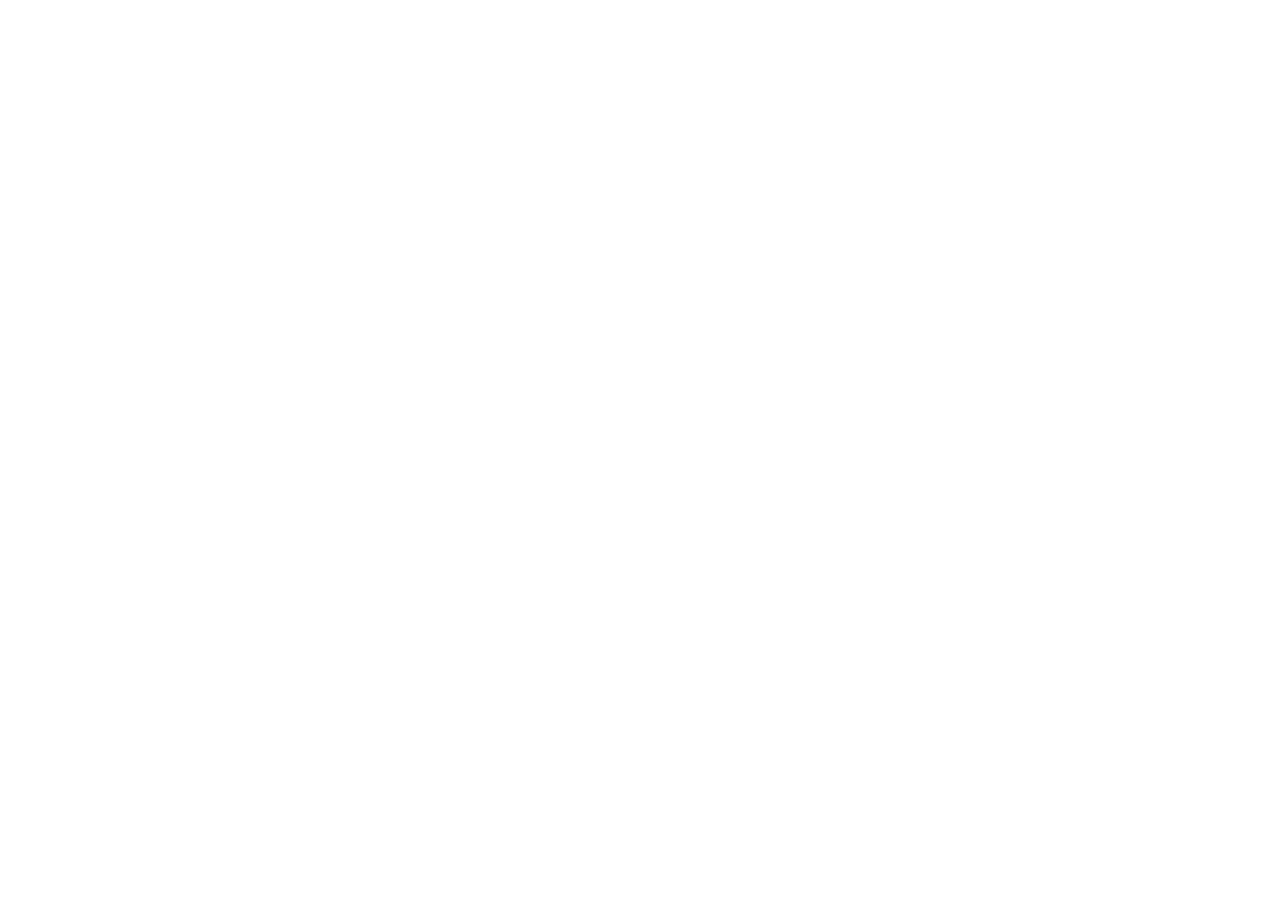
==== aboutme.html @ feb7b119 "creating pages" ====
<!DOCTYPE html>
<html>
<head>
    <meta charset='utf-8'>
    <title>About me</title>
    <meta name='viewport' content='width=device-width, initial-scale=1'>
    <link rel='stylesheet' type='text/css' media='screen' href='main.css'>
</head>
<body>
    
</body>
</html>
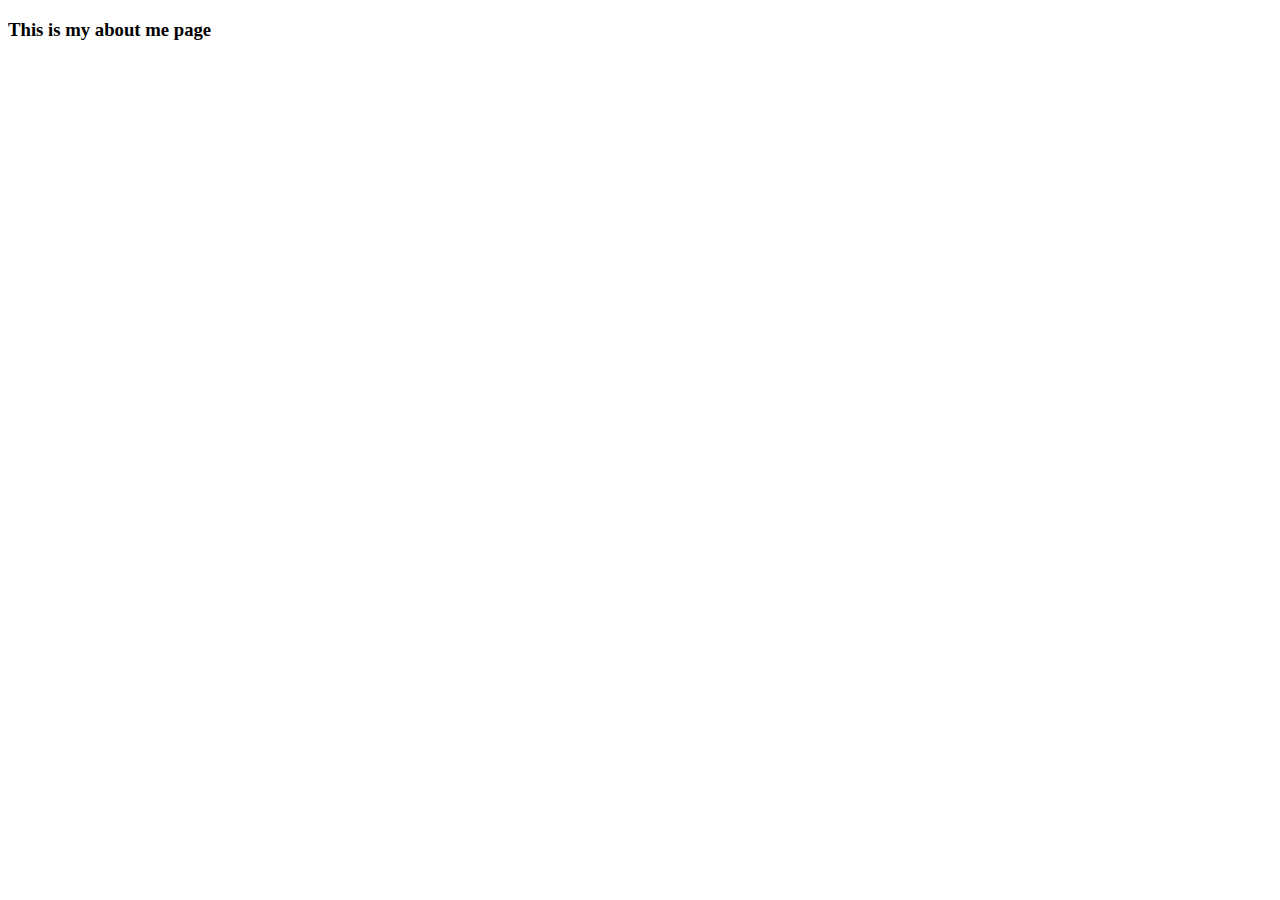
==== commit 29e0a87a: "creating css pages and adding to html pages" ====
--- a/aboutme.html
+++ b/aboutme.html
@@ -2,11 +2,11 @@
 <html>
 <head>
     <meta charset='utf-8'>
-    <title>About me</title>
+    <title>About</title>
     <meta name='viewport' content='width=device-width, initial-scale=1'>
     <link rel='stylesheet' type='text/css' media='screen' href='main.css'>
 </head>
 <body>
-    
+    <h3>This is my about me page</h3>
 </body>
 </html>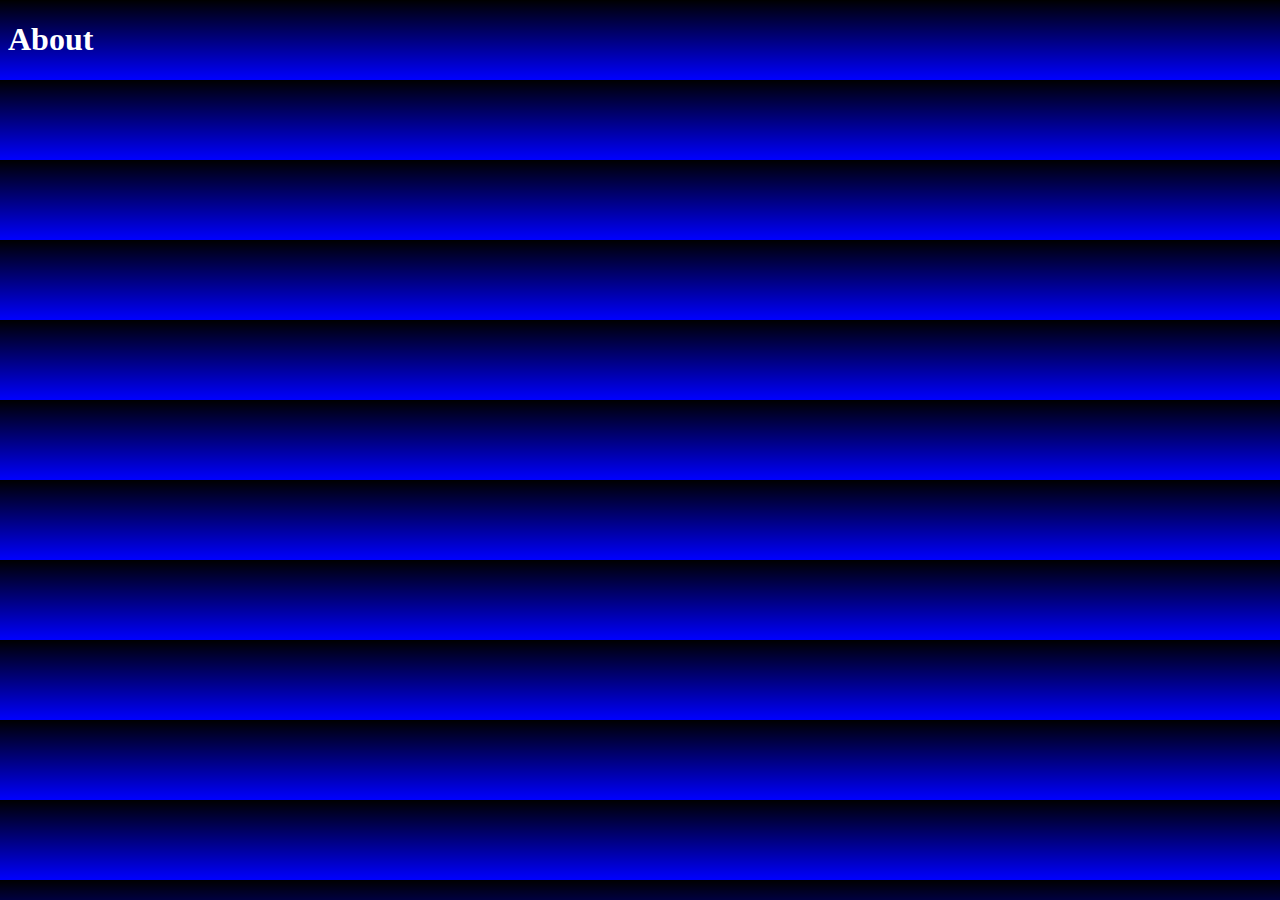
==== commit 94e415d8: "added colour to home and boxes for other pages" ====
--- a/aboutme.html
+++ b/aboutme.html
@@ -1,12 +1,23 @@
 <!DOCTYPE html>
-<html>
+<html lang="en">
 <head>
     <meta charset='utf-8'>
     <title>About</title>
     <meta name='viewport' content='width=device-width, initial-scale=1'>
-    <link rel='stylesheet' type='text/css' media='screen' href='main.css'>
+    <link rel='stylesheet' type='text/css' media='screen' href='./css/laptop.css'>
+    <link href="./css/phone.css" rel="stylesheet" type="text/css" media="only screen and (max-width:480px)">
+    <link href="./css/tablet.css" rel="stylesheet" type="text/css" media="only screen and (min-width: 768px)">
+    <style>
+        body{
+           
+            color: white;
+        }
+
+</style>        
 </head>
 <body>
-    <h3>This is my about me page</h3>
+    <div></div>
+    <h1>About</h1>
+
 </body>
 </html>--- a/css/laptop.css
+++ b/css/laptop.css
@@ -0,0 +1,106 @@
+body{
+    background-color: black;
+    color: white;
+    background: -moz-linear-gradient(top, black 0%, blue 100%);
+    background: -webkit-linear-gradient(top,black 0%, blue 100% );
+    background: -o-linear-gradient(top, black 0%, blue 100%);
+    font-family: Georgia, 'Times New Roman', Times, serif;
+
+}
+#wrapper{
+    height: 1024px;
+    
+}
+
+.headerContainer{
+    display: flex;
+    justify-content: space-between;
+    align-items: center;
+    padding: 0px 10px;
+    background-color: red;
+    
+}
+ .navBar{
+    height: 90px;
+    display: flex;
+    justify-content: space-between;
+    align-items: center;
+    display: inline-block;
+    width: 100%;
+   background-color: red;
+   padding: 0px 10px;
+
+}
+.navBar h1{
+    margin-left: 10px;
+    justify-content:space-between;
+}
+
+.navBar ul{
+    display: flex;
+    float: right;
+    list-style: none;
+    margin-left: auto;
+    padding: 0;
+    top: 50%
+
+}
+.navBar li{
+    float: right;
+    top: 50%
+}
+.navButton{
+    background-color: black;
+    color: white;
+    cursor: pointer;
+    padding: 5px 15px;
+    border: none;
+    font-size: xx-large;
+
+    
+}
+
+.navButton:hover{
+    background-color: silver;
+}
+
+.homepageContainer{
+    align-items: center;
+    position: relative;
+    z-index: 1;
+    text-align: center;
+
+}
+
+#box {
+    display: flex;
+    justify-content: space-around; 
+    align-items: center; 
+    padding: 20px;
+}
+
+.aboutContainer, .projectsContainer, .contactContainer {
+    background-color: white; 
+    padding: 20px;
+    border: 1px;
+    width: 200px; 
+    text-align: center;
+}
+
+.aboutContainer a, .projectsContainer a, .contactContainer a {
+    text-decoration: none;
+    color: black;
+}
+.aboutContainer:hover, .projectsContainer:hover, .contactContainer:hover{
+    background-color: silver;
+    opacity: 3;
+}
+.footerContainer{
+    margin-bottom: auto;
+}
+#footer{
+    background-color: sandybrown;
+    color:white;
+    padding-top: 5px;
+    padding-bottom: 5px;
+}--- a/css/phone.css
+++ b/css/phone.css
@@ -0,0 +1,5 @@
+#wrapper{
+    height: 1334px;
+    width: 767px;
+
+}--- a/css/tablet.css
+++ b/css/tablet.css
@@ -0,0 +1,5 @@
+#wrapper{
+    height: 1366px;
+    width: 768;
+
+}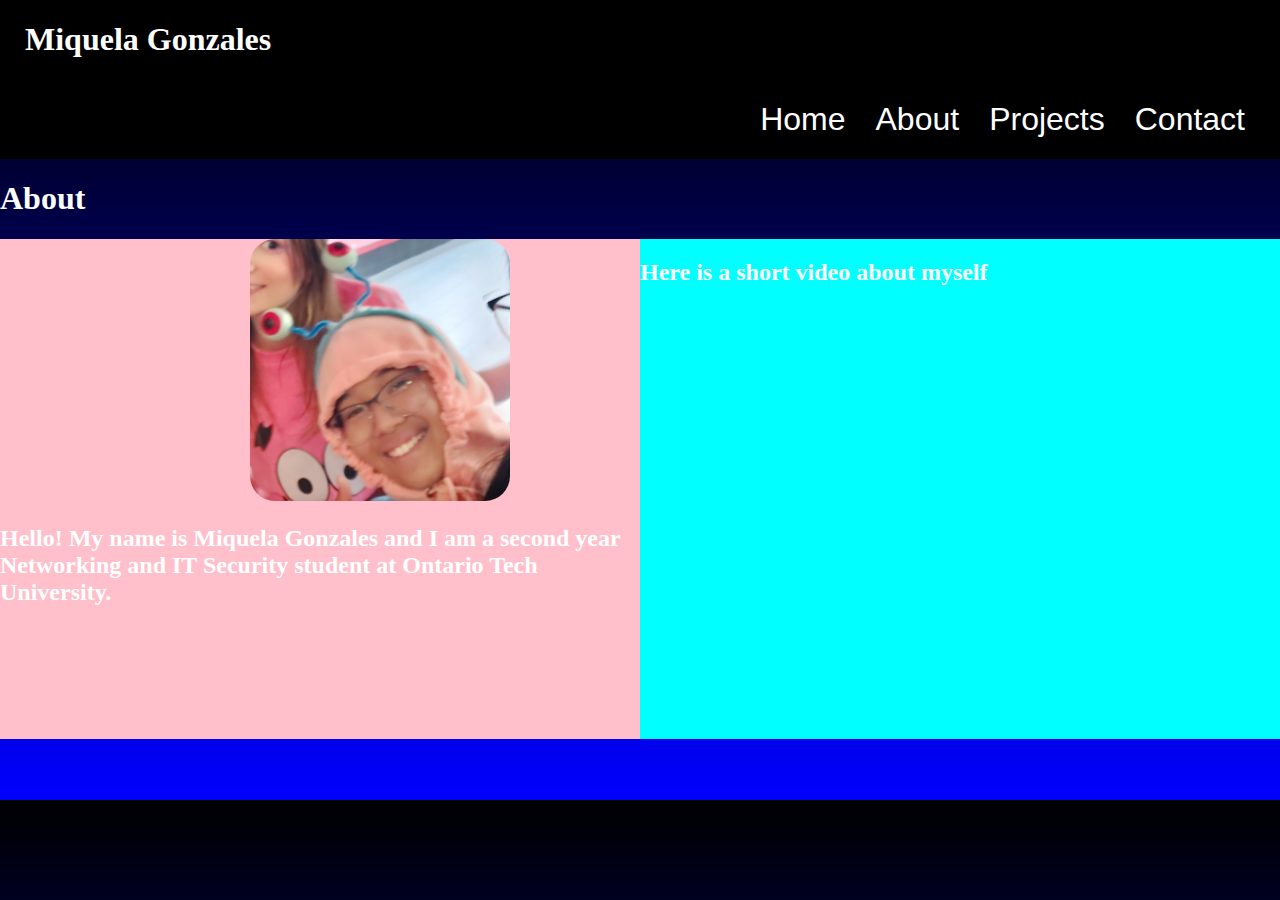
==== commit 3817482b: "adding to pages and css designs" ====
--- a/aboutme.html
+++ b/aboutme.html
@@ -1,5 +1,6 @@
 <!DOCTYPE html>
 <html lang="en">
+
 <head>
     <meta charset='utf-8'>
     <title>About</title>
@@ -8,16 +9,67 @@
     <link href="./css/phone.css" rel="stylesheet" type="text/css" media="only screen and (max-width:480px)">
     <link href="./css/tablet.css" rel="stylesheet" type="text/css" media="only screen and (min-width: 768px)">
     <style>
-        body{
-           
+        body {
             color: white;
+            background: linear-gradient(top, black 0%, blue 100%)
         }
 
-</style>        
+        .leftCol {
+            float: left;
+            width: 50%;
+            height: 500px;
+            background-color: pink;
+
+        }
+        .leftCol img{
+            border-radius: 25px;
+            margin-left: 250px;
+        }
+
+        .rightCol {
+            float: right;
+            width: 50%;
+            height: 500px;
+            background-color: aqua;
+        }
+        .aboutImage img{
+            justify-content: center;
+        }
+        
+    </style>
 </head>
+
 <body>
-    <div></div>
-    <h1>About</h1>
+    <div id="wrapper">
+        <header id="header">
+            <div class="headerContainer">
+                <div class="navBar">
+                    <nav>
+                       <h1><span>Miquela Gonzales</span></h1>
+                            <ul>
+                                <li><a href="index.html"><button class="navButton">Home</button></a></li>
+                                <li> <a href="aboutme.html"><button class="navButton">About</button></a></li>
+                                <li><a href="projects.html"><button class="navButton">Projects</button></a></li>
+                                <li><a href="contact.html"><button class="navButton">Contact</button></a></li>
+                            </ul>
+                    </nav>
+                </div>
+            </div>
+        </header>
+        
+        <section>
+            <h1><span>About</span></h1>
+            <div class="leftCol">
+                <div class="aboutImage">
+                    <img src="./image/aboutme.jpg" alt="Image of Miquela Gonzales" img width="260px">
+                    <h2>Hello! My name is Miquela Gonzales and I am a second year Networking and IT Security student at Ontario Tech University.</h2>
+                </div>
+            </div>
+            <div class="rightCol">
+                <h2>Here is a short video about myself</h2>
+            </div>
+    </div>
+    </section>
+</body>
 
-</body>
 </html>--- a/css/laptop.css
+++ b/css/laptop.css
@@ -1,55 +1,63 @@
-body{
+body {
     background-color: black;
     color: white;
     background: -moz-linear-gradient(top, black 0%, blue 100%);
-    background: -webkit-linear-gradient(top,black 0%, blue 100% );
+    background: -webkit-linear-gradient(top, black 0%, blue 100%);
     background: -o-linear-gradient(top, black 0%, blue 100%);
     font-family: Georgia, 'Times New Roman', Times, serif;
-
-}
-#wrapper{
-    height: 1024px;
-    
+    padding: 0px;
+    margin: 0px;
 }
 
-.headerContainer{
+#wrapper {
+    width: 960px;
+    height: 800px;
+    margin-left: auto;
+    margin-right: auto;
+}
+
+.headerContainer {
     display: flex;
     justify-content: space-between;
     align-items: center;
     padding: 0px 10px;
-    background-color: red;
-    
+    background-color: black;
+
 }
- .navBar{
-    height: 90px;
+
+.navBar {
+    height: 70%;
+    width: 100%;
     display: flex;
     justify-content: space-between;
     align-items: center;
     display: inline-block;
-    width: 100%;
-   background-color: red;
-   padding: 0px 10px;
+    background-color: black;
+    padding: 0px 10px;
+    opacity: 3;
 
 }
-.navBar h1{
-    margin-left: 10px;
-    justify-content:space-between;
+
+.navBar h1 {
+    margin-left: 5px;
+    justify-content: space-between;
+    font-size: xx-large;
 }
 
-.navBar ul{
+.navBar ul {
     display: flex;
     float: right;
     list-style: none;
-    margin-left: auto;
     padding: 0;
     top: 50%
+}
 
-}
-.navBar li{
+.navBar li {
     float: right;
     top: 50%
 }
-.navButton{
+
+.navButton {
     background-color: black;
     color: white;
     cursor: pointer;
@@ -57,50 +65,85 @@
     border: none;
     font-size: xx-large;
 
-    
+
 }
 
-.navButton:hover{
+.navButton:hover {
     background-color: silver;
 }
 
-.homepageContainer{
+.homepageContainer {
     align-items: center;
     position: relative;
     z-index: 1;
     text-align: center;
+}
+.welcome{
+    position: absolute;
+    font-size: xx-large;
+    top: 50%;
+    left: 50%;
+    transform: translate(-50%,-50%);
+}
+
+#body img{
+    width: 100%;
+    object-fit: cover;
+    height: 100%;
+    opacity: 0;
+}
+
+#box {
+   
+    display: flex;
+    justify-content: space-around;
+    align-items: center;
+    padding: 20px;
 
 }
 
-#box {
-    display: flex;
-    justify-content: space-around; 
-    align-items: center; 
+.aboutContainer,
+.projectsContainer,
+.contactContainer {
+    background-color: white;
     padding: 20px;
+    border: 1px;
+    width: 200px;
+    height: 150px;
+    text-align: center;
+    border-radius:50px;
+    
 }
 
-.aboutContainer, .projectsContainer, .contactContainer {
-    background-color: white; 
-    padding: 20px;
-    border: 1px;
-    width: 200px; 
-    text-align: center;
-}
-
-.aboutContainer a, .projectsContainer a, .contactContainer a {
+.aboutContainer a,
+.projectsContainer a,
+.contactContainer a {
     text-decoration: none;
     color: black;
 }
-.aboutContainer:hover, .projectsContainer:hover, .contactContainer:hover{
+
+.aboutContainer:hover,
+.projectsContainer:hover,
+.contactContainer:hover {
     background-color: silver;
+    box-shadow: 10px 10px 5px silver;
     opacity: 3;
 }
-.footerContainer{
+
+.footerContainer {
     margin-bottom: auto;
+    align-items: center;
+    text-align: center;
+    background-color: grey;
 }
-#footer{
-    background-color: sandybrown;
-    color:white;
-    padding-top: 5px;
-    padding-bottom: 5px;
+
+#footer {
+    background-color: grey;
+    color: white;
+    height: 80px;
+    align-items: center;
+}
+
+.clear {
+    clear: both;
 }--- a/css/phone.css
+++ b/css/phone.css
@@ -1,5 +1,28 @@
-#wrapper{
-    height: 1334px;
-    width: 767px;
+@media only screen and (max-width : 480px) {
 
+    body {
+        color: white;
+        background: linear-gradient(45deg, black 0%, aqua 100%);
+        font-family: Georgia, 'Times New Roman', Times, serif
+    }
+
+    #wrapper {
+        height: 1334px;
+        width: 100%;
+
+    }
+
+    h1, h2, h3,h4, h5,  h6,p, li {
+        margin-left: 15px;
+        margin-top: 0px;
+    }
+    #footer {
+        background-color: grey;
+        color: white;
+        height: 80px;
+        align-items: center;
+    }
+    
+    
+   
 }--- a/css/tablet.css
+++ b/css/tablet.css
@@ -1,5 +1,5 @@
 #wrapper{
-    height: 1366px;
-    width: 768;
+    height: 800px;
+    width: 100%;
 
 }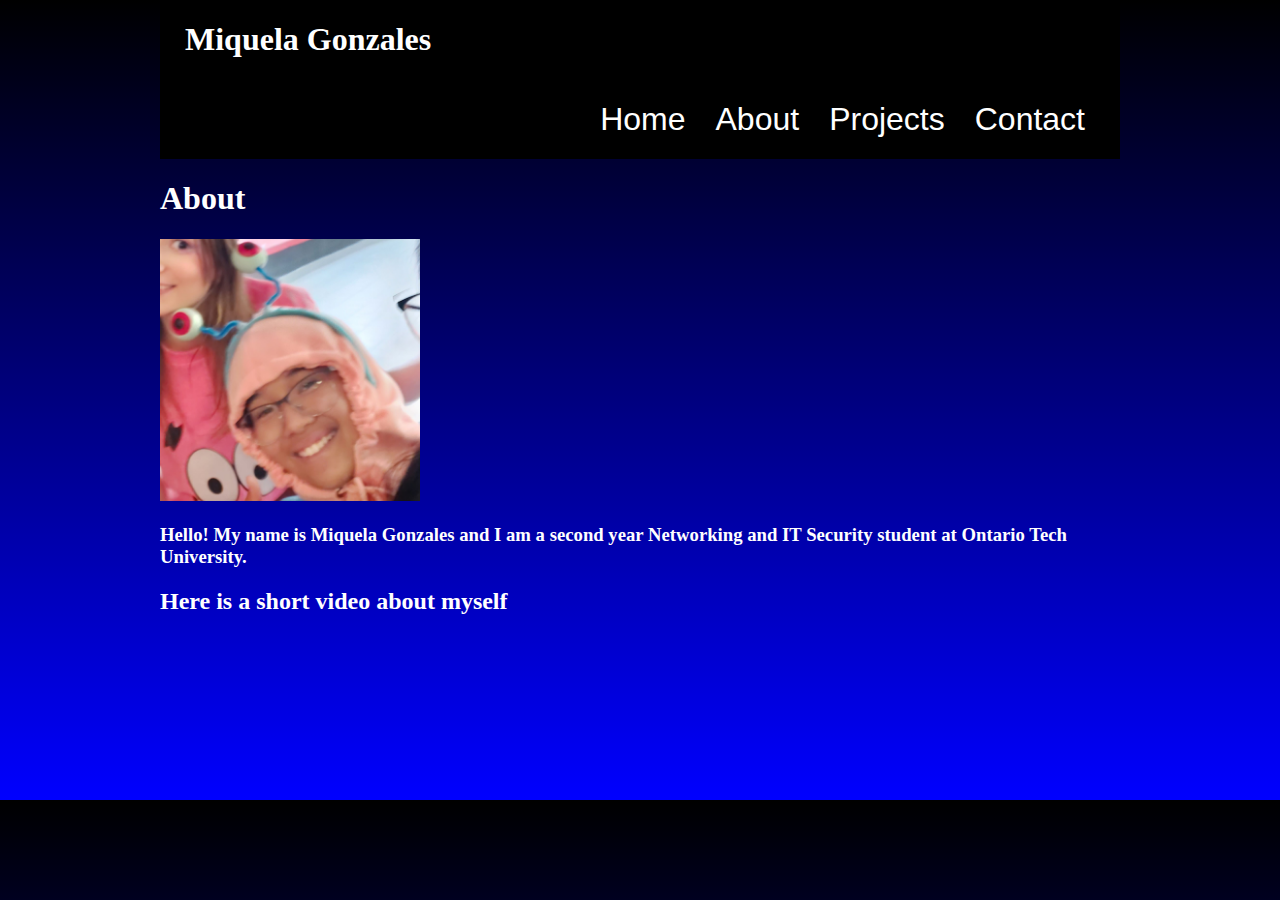
==== commit 678a9a9b: "fixing viewports and adding to css files" ====
--- a/aboutme.html
+++ b/aboutme.html
@@ -5,41 +5,13 @@
     <meta charset='utf-8'>
     <title>About</title>
     <meta name='viewport' content='width=device-width, initial-scale=1'>
-    <link rel='stylesheet' type='text/css' media='screen' href='./css/laptop.css'>
+    <link rel='stylesheet' type='text/css' media='only screen and (min-width:960px)' href='./css/laptop.css'>
     <link href="./css/phone.css" rel="stylesheet" type="text/css" media="only screen and (max-width:480px)">
-    <link href="./css/tablet.css" rel="stylesheet" type="text/css" media="only screen and (min-width: 768px)">
-    <style>
-        body {
-            color: white;
-            background: linear-gradient(top, black 0%, blue 100%)
-        }
+    <link href="./css/tablet.css" rel="stylesheet" type="text/css" media="only screen and (min-width: 481px) and (max-width: 960px)">
 
-        .leftCol {
-            float: left;
-            width: 50%;
-            height: 500px;
-            background-color: pink;
-
-        }
-        .leftCol img{
-            border-radius: 25px;
-            margin-left: 250px;
-        }
-
-        .rightCol {
-            float: right;
-            width: 50%;
-            height: 500px;
-            background-color: aqua;
-        }
-        .aboutImage img{
-            justify-content: center;
-        }
-        
-    </style>
 </head>
 
-<body>
+<body id="">
     <div id="wrapper">
         <header id="header">
             <div class="headerContainer">
@@ -62,7 +34,7 @@
             <div class="leftCol">
                 <div class="aboutImage">
                     <img src="./image/aboutme.jpg" alt="Image of Miquela Gonzales" img width="260px">
-                    <h2>Hello! My name is Miquela Gonzales and I am a second year Networking and IT Security student at Ontario Tech University.</h2>
+                    <h3>Hello! My name is Miquela Gonzales and I am a second year Networking and IT Security student at Ontario Tech University.</h3>
                 </div>
             </div>
             <div class="rightCol">
--- a/css/laptop.css
+++ b/css/laptop.css
@@ -1,5 +1,5 @@
 body {
-    background-color: black;
+    
     color: white;
     background: -moz-linear-gradient(top, black 0%, blue 100%);
     background: -webkit-linear-gradient(top, black 0%, blue 100%);
@@ -9,13 +9,14 @@
     margin: 0px;
 }
 
+
 #wrapper {
     width: 960px;
     height: 800px;
     margin-left: auto;
     margin-right: auto;
 }
-
+/*Header Container*/
 .headerContainer {
     display: flex;
     justify-content: space-between;
@@ -64,14 +65,13 @@
     padding: 5px 15px;
     border: none;
     font-size: xx-large;
-
-
 }
 
 .navButton:hover {
     background-color: silver;
 }
-
+/*End of Header*/
+/*Homepage section*/
 .homepageContainer {
     align-items: center;
     position: relative;
@@ -92,14 +92,13 @@
     height: 100%;
     opacity: 0;
 }
-
+/*Homepage Boxes*/
 #box {
-   
+   background-color: black;
     display: flex;
     justify-content: space-around;
     align-items: center;
     padding: 20px;
-
 }
 
 .aboutContainer,
@@ -113,6 +112,11 @@
     text-align: center;
     border-radius:50px;
     
+}
+.aboutContainer h3
+.projectsContainer h3 ,
+.contactContainer h3  {
+   text-align: center;
 }
 
 .aboutContainer a,
@@ -130,19 +134,21 @@
     opacity: 3;
 }
 
+/*Footer*/
 .footerContainer {
     margin-bottom: auto;
     align-items: center;
     text-align: center;
-    background-color: grey;
+    background-color: silver;
 }
 
 #footer {
-    background-color: grey;
+    background-color: silver;
     color: white;
     height: 80px;
     align-items: center;
 }
+/*End of Footer*/
 
 .clear {
     clear: both;
--- a/css/phone.css
+++ b/css/phone.css
@@ -7,22 +7,162 @@
     }
 
     #wrapper {
-        height: 1334px;
         width: 100%;
+        height: auto;
+        margin-left: auto;
+        margin-right: auto;
 
     }
+    /*Homepage */
+    .navBar ul a{
+        text-decoration: none;
+    }
+    .navBar ul {
+        text-decoration: none;
+        padding-left: 0;
+    }
+    .navBar li a {
+        text-decoration: none;
+    }
+    .headerContainer, .navBar {
+        flex-direction: column;
+        align-items: center;
+    }
+.navBar{
+    font-size: medium;
+}
+.navButton{
+    text-decoration: none;
+    font-size: small;
+    margin: auto;
+    display: block;
+}
 
-    h1, h2, h3,h4, h5,  h6,p, li {
-        margin-left: 15px;
-        margin-top: 0px;
-    }
+#box{
+    flex-direction: column;
+  
+}
+
+.homepageContainer {
+    align-items: center;
+    position: relative;
+    z-index: 1;
+    text-align: center;
+}
+.welcome{
+    position: absolute;
+    font-size: medium;
+    top: 50%;
+    left: 50%;
+    transform: translate(-50%,-50%);
+}
+
+#body img{
+    width: 100%;
+    object-fit: cover;
+    height: 100%;
+    opacity: 0;
+}
+
+#box {
+   background-color: black;
+    display: flex;
+    justify-content: space-around;
+    align-items: center;
+    padding: 20px;
+
+}
+
+.aboutContainer,
+.projectsContainer,
+.contactContainer {
+    background-color: white;
+    padding: 20px;
+    border: 1px;
+    width: 200px;
+    height: 150px;
+    text-align: center;
+    border-radius:50px;
+    
+}
+.aboutContainer h3
+.projectsContainer h3 ,
+.contactContainer h3  {
+   text-align: center;
+}
+
+.aboutContainer a,
+.projectsContainer a,
+.contactContainer a {
+    text-decoration: none;
+    color: black;
+}
+
+.aboutContainer:hover,
+.projectsContainer:hover,
+.contactContainer:hover {
+    background-color: silver;
+    box-shadow: 10px 10px 5px silver;
+    opacity: 3;
+}
+/*End of Homepage*/
+
+/*About me Page*/
+
+#aboutmePage .leftCol {
+    float: left;
+    width: 50%;
+    height: 500px;
+}
+#aboutmePage .leftCol img{
+    border-radius: 25px;
+    margin-left: 250px;
+}
+
+#aboutmePage  .rightCol {
+    float: right;
+    width: 50%;
+    height: 500px;
+ 
+}
+#aboutmePage  .aboutImage img{
+    justify-content: center;
+}
+/*End of About Me*/
+
+#projects .projectItems{
+    color: white;
+}
+#projects .projectContainer h2{
+    text-align: center;
+}
+#projects .projectContainer h4 {
+    margin-left: 40px;
+}
+#projects .projectContainer h1{
+    margin-left: 15px;
+}
+#projects img{
+    align-items: center;
+    margin: auto;
+    display: block;
+    width: 50%;
+}
+#projects #pythonImg {
+    align-items: center;
+    margin: auto;
+    display: block;
+    width: 25%;
+}
+
     #footer {
         background-color: grey;
         color: white;
         height: 80px;
         align-items: center;
+        height: auto;
+        padding: 10px;
     }
-    
     
    
 }--- a/css/tablet.css
+++ b/css/tablet.css
@@ -1,5 +1,157 @@
+@media only screen and (min-width : 481px) and (max-width: 960px) {
+body{
+    background: linear-gradient(top, black 0%, blue 100%);
+
+}
 #wrapper{
-    height: 800px;
+    height:auto;
     width: 100%;
+    margin-left: auto;
+    margin-right: auto;
+   
+}
 
+.headerContainer {
+    display: flex;
+    justify-content: space-between;
+    align-items: center;
+    padding: 0px 10px;
+    background-color: black;
+
+}
+
+.navBar {
+    height: 70%;
+    width: 100%;
+    display: flex;
+    justify-content: space-between;
+    align-items: center;
+    display: inline-block;
+    background-color: black;
+    padding: 0px 10px;
+    
+
+}
+
+.navBar h1 {
+    margin-left: 5px;
+    justify-content: space-between;
+    font-size: xx-large;
+}
+
+.navBar ul {
+    display: flex;
+    float: right;
+    list-style: none;
+    padding: 0;
+    top: 50%
+}
+
+.navBar li {
+    float: right;
+    top: 50%
+}
+
+.navButton {
+    background-color: black;
+    color: white;
+    cursor: pointer;
+    padding: 5px 15px;
+    border: none;
+    font-size: xx-large;
+}
+
+.navButton:hover {
+    background-color: silver;
+}
+
+#homepage{
+    background-color: black;
+    color: white;
+    font-family: Georgia, 'Times New Roman', Times, serif;
+    padding: 0px;
+    margin: 0px;
+}
+#box {
+    background-color: black;
+     display: flex;
+     justify-content: space-around;
+     align-items: center;
+     padding: 20px;
+ }
+ 
+ .aboutContainer,
+ .projectsContainer,
+ .contactContainer {
+     background-color: white;
+     padding: 20px;
+     border: 1px;
+     width: 200px;
+     height: 150px;
+     text-align: center;
+     border-radius:50px;
+     
+ }
+ .aboutContainer h3
+ .projectsContainer h3 ,
+ .contactContainer h3  {
+    text-align: center;
+ }
+ 
+ .aboutContainer a,
+ .projectsContainer a,
+ .contactContainer a {
+     text-decoration: none;
+     color: black;
+ }
+ 
+ .aboutContainer:hover,
+ .projectsContainer:hover,
+ .contactContainer:hover {
+     background-color: silver;
+     box-shadow: 10px 10px 5px silver;
+     opacity: 3;
+ }
+ /*End of Homepage*/
+ /*About Me Page*/
+ #aboutmePage .leftCol {
+    float: left;
+    width: 50%;
+    height: 500px;
+}
+#aboutmePage .leftCol img{
+    border-radius: 25px;
+    margin-left: 250px;
+}
+
+#aboutmePage  .rightCol {
+    float: right;
+    width: 50%;
+    height: 500px;
+ 
+}
+#aboutmePage  .aboutImage img{
+    justify-content: center;
+}
+/*End of About Me*/
+
+ /*Footer*/
+ .footerContainer {
+     margin-bottom: auto;
+     align-items: center;
+     text-align: center;
+     background-color: silver;
+ }
+ 
+ #footer {
+     background-color: silver;
+     color: white;
+     height: 80px;
+     align-items: center;
+ }
+ /*End of Footer*/
+ 
+ .clear {
+     clear: both;
+ }
 }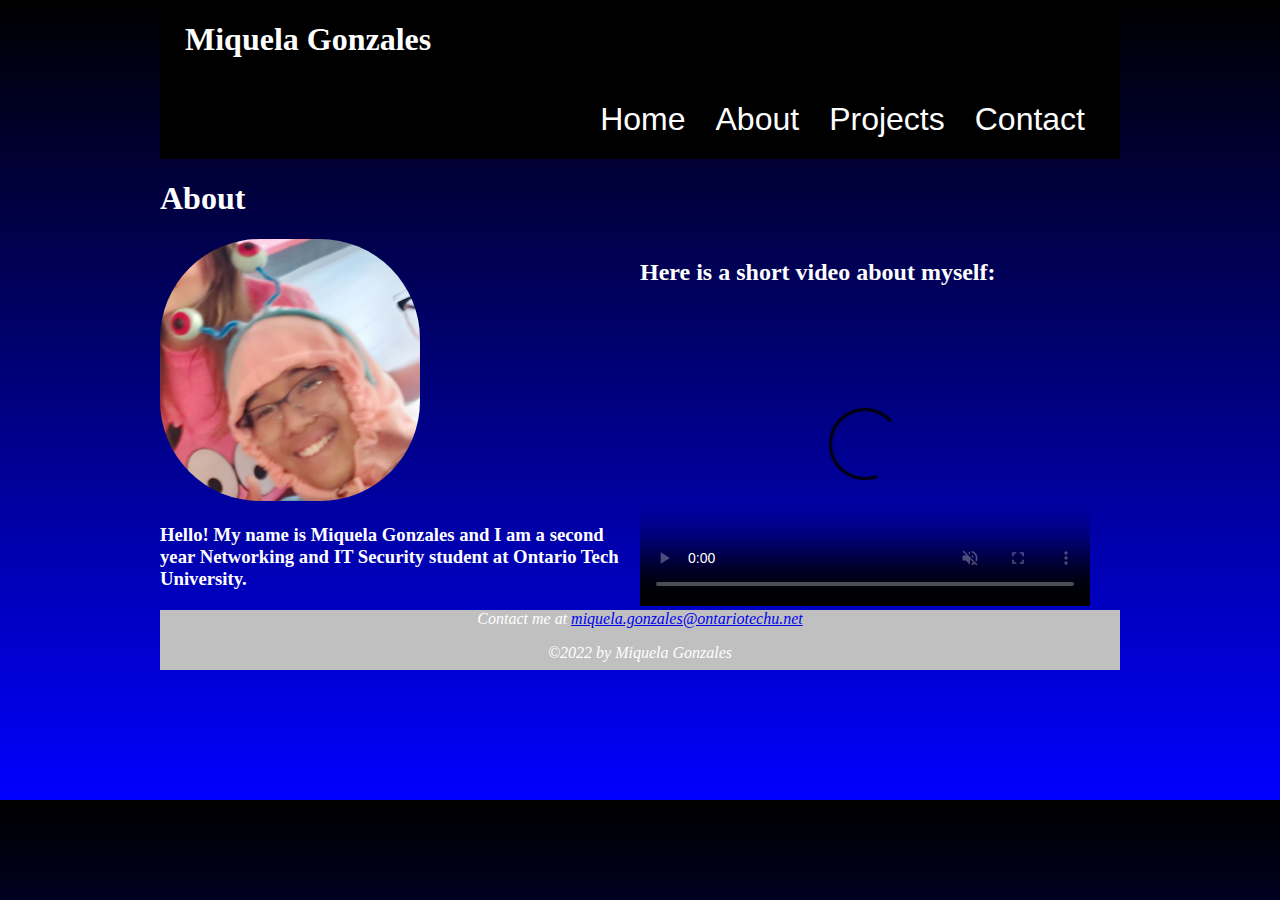
==== commit 039feb63: "responsive and fluid designing" ====
--- a/aboutme.html
+++ b/aboutme.html
@@ -11,7 +11,7 @@
 
 </head>
 
-<body id="">
+<body id="about">
     <div id="wrapper">
         <header id="header">
             <div class="headerContainer">
@@ -31,17 +31,31 @@
         
         <section>
             <h1><span>About</span></h1>
-            <div class="leftCol">
-                <div class="aboutImage">
+                <div class="aboutLeft">
                     <img src="./image/aboutme.jpg" alt="Image of Miquela Gonzales" img width="260px">
                     <h3>Hello! My name is Miquela Gonzales and I am a second year Networking and IT Security student at Ontario Tech University.</h3>
                 </div>
+            
+                <div class="aboutRight">
+                <h2>Here is a short video about myself:</h2>
+                <video id="aboutVid" width="450" height="300" poster="poster.jpg" controls preload="auto" muted loop>
+                <source src="video.mp4" type="video/mp4">
             </div>
-            <div class="rightCol">
-                <h2>Here is a short video about myself</h2>
+    
+    </section>
+    <div class="clear"></div>
+    <!---Footer--->
+    <footer id="footer">
+        <address>
+            <div class="footerContainer">
+                Contact me at <a
+                    href="mailto:miquela.gonzales@ontariotechu.net">miquela.gonzales@ontariotechu.net</a>
+                    <p>©2022 by Miquela Gonzales</p>
             </div>
-    </div>
-    </section>
+        </address>
+    </footer>
+</div>
+</div>
 </body>
 
 </html>--- a/css/laptop.css
+++ b/css/laptop.css
@@ -35,7 +35,7 @@
     display: inline-block;
     background-color: black;
     padding: 0px 10px;
-    opacity: 3;
+   
 
 }
 
@@ -50,12 +50,12 @@
     float: right;
     list-style: none;
     padding: 0;
-    top: 50%
+   
 }
 
 .navBar li {
     float: right;
-    top: 50%
+   
 }
 
 .navButton {
@@ -80,17 +80,17 @@
 }
 .welcome{
     position: absolute;
-    font-size: xx-large;
+    font-size: x-large;
     top: 50%;
     left: 50%;
     transform: translate(-50%,-50%);
 }
 
-#body img{
+#homepage img{
     width: 100%;
     object-fit: cover;
-    height: 100%;
-    opacity: 0;
+   
+   
 }
 /*Homepage Boxes*/
 #box {
@@ -107,10 +107,10 @@
     background-color: white;
     padding: 20px;
     border: 1px;
-    width: 200px;
-    height: 150px;
-    text-align: center;
-    border-radius:50px;
+    width: 150px;
+    height: 120px;
+    text-align: center;
+    border-radius:35px;
     
 }
 .aboutContainer h3
@@ -130,13 +130,77 @@
 .projectsContainer:hover,
 .contactContainer:hover {
     background-color: silver;
-    box-shadow: 10px 10px 5px silver;
+    box-shadow: 4px 4px 5px silver;
     opacity: 3;
+}
+/*About me Page*/
+
+.aboutLeft{
+    float: left;
+    width: 50%;
+    justify-content: center;
+}
+.aboutLeft img{
+    border-radius: 100px;
+}
+.aboutRight{
+    float: right;
+    width: 50%;
+    justify-content: center;
+}
+/*End of About Me*/
+
+/*Projects Page*/
+#projects .projectItems{
+    color: white;
+}
+#projects .projectContainer h2{
+    text-align: center;
+}
+#projects .projectContainer h4 {
+    margin-left: 40px;
+}
+#projects .projectContainer h1{
+    margin-left: 15px;
+}
+#projects img{
+    align-items: center;
+    margin: auto;
+    display: block;
+    width: 60%;
+}
+#projects #pythonImg {
+    align-items: center;
+    margin: auto;
+    display: block;
+    width: 40%;
+}
+/*End of Projects Page*/
+#contact body {
+    color: white;
+    align-items: center;
+    justify-content: center;
+    overflow: hidden;
+
+}
+
+#contact .contactBox {
+    margin-left: 25px;
+}
+
+
+#contact form {
+
+    align-content: center;
+    margin-left: auto;
+}
+.phoneEmail, .contactButtons, .nameBox{
+    align-items: center;
 }
 
 /*Footer*/
 .footerContainer {
-    margin-bottom: auto;
+    
     align-items: center;
     text-align: center;
     background-color: silver;
@@ -145,7 +209,7 @@
 #footer {
     background-color: silver;
     color: white;
-    height: 80px;
+    height: 60px;
     align-items: center;
 }
 /*End of Footer*/
--- a/css/phone.css
+++ b/css/phone.css
@@ -20,26 +20,39 @@
     .navBar ul {
         text-decoration: none;
         padding-left: 0;
+        list-style: none;
+       
+
     }
     .navBar li a {
         text-decoration: none;
     }
     .headerContainer, .navBar {
         flex-direction: column;
-        align-items: center;
+        
     }
 .navBar{
     font-size: medium;
+    flex-direction: column;
+    background-color: black;
 }
 .navButton{
     text-decoration: none;
-    font-size: small;
+    font-size: medium;
     margin: auto;
     display: block;
+    background-color: black;
+    color: white;
+}
+
+.navButton:hover {
+    background-color: silver;
 }
 
 #box{
     flex-direction: column;
+    justify-items:center ;
+    
   
 }
 
@@ -51,7 +64,7 @@
 }
 .welcome{
     position: absolute;
-    font-size: medium;
+    font-size: small;
     top: 50%;
     left: 50%;
     transform: translate(-50%,-50%);
@@ -78,11 +91,13 @@
 .contactContainer {
     background-color: white;
     padding: 20px;
-    border: 1px;
-    width: 200px;
-    height: 150px;
+    border: 100px;
+    width: 60%;
+    height: auto;
     text-align: center;
-    border-radius:50px;
+    border-radius:25px;
+    justify-content: space-between;
+    margin-bottom: 20px;
     
 }
 .aboutContainer h3
@@ -102,8 +117,8 @@
 .projectsContainer:hover,
 .contactContainer:hover {
     background-color: silver;
-    box-shadow: 10px 10px 5px silver;
-    opacity: 3;
+    box-shadow: 4px 4px 5px silver;
+   
 }
 /*End of Homepage*/
 
@@ -115,8 +130,10 @@
     height: 500px;
 }
 #aboutmePage .leftCol img{
-    border-radius: 25px;
+    border-radius: 100px;
     margin-left: 250px;
+    justify-content: center;
+    align-content: center;
 }
 
 #aboutmePage  .rightCol {
@@ -128,8 +145,14 @@
 #aboutmePage  .aboutImage img{
     justify-content: center;
 }
+#aboutmePage video{
+    height: auto;
+    width: auto;
+margin-bottom: 5px;
+}
 /*End of About Me*/
 
+/*Projects Page*/
 #projects .projectItems{
     color: white;
 }
@@ -154,7 +177,31 @@
     display: block;
     width: 25%;
 }
-
+/*End of Projects Page*/
+#contact body {
+    color: white;
+    align-items: center;
+    justify-content: center;
+    overflow: hidden;
+
+}
+
+#contact .contactBox {
+    margin-left: 25px;
+}
+
+#contact .nameBox {
+    justify-content: space-between;
+
+}
+#contact form {
+    margin-left: auto;
+}
+
+#contact .contactButtons {
+    align-items: center;
+}
+/*End of Contact Page*/
     #footer {
         background-color: grey;
         color: white;
--- a/css/tablet.css
+++ b/css/tablet.css
@@ -1,6 +1,7 @@
 @media only screen and (min-width : 481px) and (max-width: 960px) {
 body{
-    background: linear-gradient(top, black 0%, blue 100%);
+    background: linear-gradient(45deg, black 0%, aqua 100%);
+    color: white;
 
 }
 #wrapper{
@@ -29,14 +30,13 @@
     display: inline-block;
     background-color: black;
     padding: 0px 10px;
-    
 
 }
 
 .navBar h1 {
     margin-left: 5px;
     justify-content: space-between;
-    font-size: xx-large;
+    font-size:large;
 }
 
 .navBar ul {
@@ -58,26 +58,40 @@
     cursor: pointer;
     padding: 5px 15px;
     border: none;
-    font-size: xx-large;
+    font-size: small;
 }
 
 .navButton:hover {
     background-color: silver;
 }
 
-#homepage{
-    background-color: black;
-    color: white;
-    font-family: Georgia, 'Times New Roman', Times, serif;
-    padding: 0px;
-    margin: 0px;
+/*Homepage section*/
+.homepageContainer {
+    align-items: center;
+    position: relative;
+    z-index: 1;
+    text-align: center;
+}
+.welcome{
+    position: absolute;
+    font-size: x-large;
+    top: 50%;
+    left: 50%;
+    transform: translate(-50%,-50%);
+}
+
+#homepage img{
+    width: 100%;
+    object-fit: cover;
+   
+   
 }
 #box {
     background-color: black;
      display: flex;
      justify-content: space-around;
      align-items: center;
-     padding: 20px;
+     padding: 10px;
  }
  
  .aboutContainer,
@@ -85,8 +99,8 @@
  .contactContainer {
      background-color: white;
      padding: 20px;
-     border: 1px;
-     width: 200px;
+     border: 5px;
+     width: 150px;
      height: 150px;
      text-align: center;
      border-radius:50px;
@@ -131,9 +145,45 @@
  
 }
 #aboutmePage  .aboutImage img{
+    border-radius: 100px;
     justify-content: center;
+    align-items: center;
+    padding: 20px;
+}
+#aboutmePage video{
+    
+    margin: auto;
+    height: auto;
 }
 /*End of About Me*/
+
+/*Projects Page*/
+#projects .projectItems{
+    color: white;
+}
+#projects .projectContainer h2{
+    text-align: center;
+}
+#projects .projectContainer h4 {
+    margin-left: 40px;
+}
+#projects .projectContainer h1{
+    margin-left: 15px;
+}
+#projects img{
+    align-items: center;
+    margin: auto;
+    display: block;
+    width: 50%;
+}
+#projects #pythonImg {
+    align-items: center;
+    margin: auto;
+    display: block;
+    width: 25%;
+    margin-bottom: auto;
+}
+
 
  /*Footer*/
  .footerContainer {
@@ -141,13 +191,16 @@
      align-items: center;
      text-align: center;
      background-color: silver;
- }
+     padding: 10px;
+ }
+
  
  #footer {
      background-color: silver;
      color: white;
      height: 80px;
      align-items: center;
+    
  }
  /*End of Footer*/
  
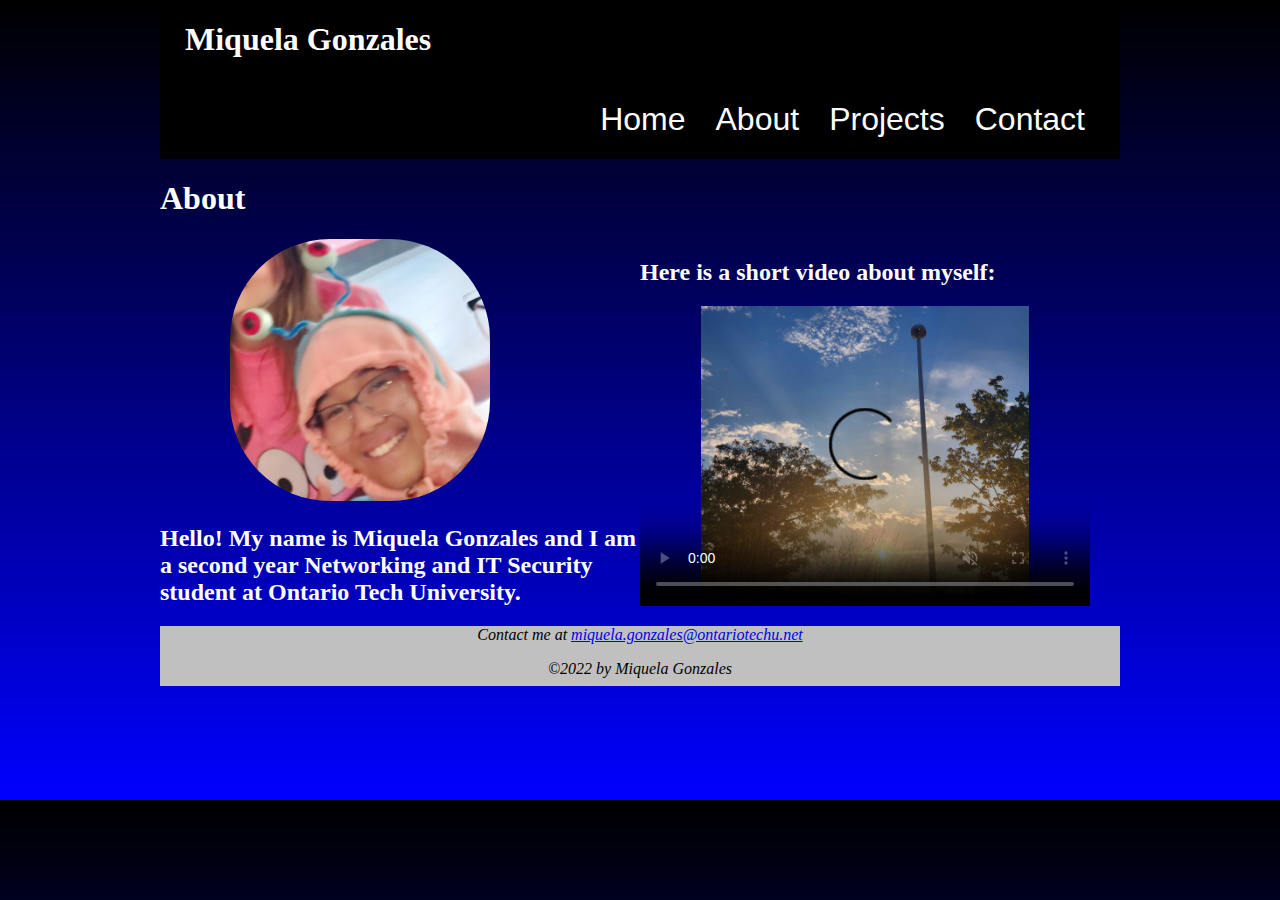
==== commit c20a89f4: "fixing errors flagged by validation services" ====
--- a/aboutme.html
+++ b/aboutme.html
@@ -28,18 +28,19 @@
                 </div>
             </div>
         </header>
-        
+        <!--Left Column-->
         <section>
             <h1><span>About</span></h1>
                 <div class="aboutLeft">
                     <img src="./image/aboutme.jpg" alt="Image of Miquela Gonzales" img width="260px">
-                    <h3>Hello! My name is Miquela Gonzales and I am a second year Networking and IT Security student at Ontario Tech University.</h3>
+                    <h2>Hello! My name is Miquela Gonzales and I am a second year Networking and IT Security student at Ontario Tech University.</h2>
                 </div>
-            
+            <!--Right Column-->
                 <div class="aboutRight">
                 <h2>Here is a short video about myself:</h2>
-                <video id="aboutVid" width="450" height="300" poster="poster.jpg" controls preload="auto" muted loop>
+                <video id="aboutVid" width="450" height="300" controls preload poster="./image/poster.jpg" muted >
                 <source src="video.mp4" type="video/mp4">
+            </video>
             </div>
     
     </section>
@@ -55,7 +56,8 @@
         </address>
     </footer>
 </div>
-</div>
+
+
 </body>
 
 </html>--- a/css/laptop.css
+++ b/css/laptop.css
@@ -23,7 +23,6 @@
     align-items: center;
     padding: 0px 10px;
     background-color: black;
-
 }
 
 .navBar {
@@ -31,12 +30,9 @@
     width: 100%;
     display: flex;
     justify-content: space-between;
-    align-items: center;
     display: inline-block;
     background-color: black;
     padding: 0px 10px;
-   
-
 }
 
 .navBar h1 {
@@ -71,12 +67,16 @@
     background-color: silver;
 }
 /*End of Header*/
+
 /*Homepage section*/
 .homepageContainer {
     align-items: center;
     position: relative;
     z-index: 1;
     text-align: center;
+}
+.homepageContainer img{
+  width: 100%;
 }
 .welcome{
     position: absolute;
@@ -108,7 +108,7 @@
     padding: 20px;
     border: 1px;
     width: 150px;
-    height: 120px;
+    height: 100px;
     text-align: center;
     border-radius:35px;
     
@@ -141,16 +141,21 @@
     justify-content: center;
 }
 .aboutLeft img{
+    margin-left: 70px;
     border-radius: 100px;
+    justify-content: center;
+   
 }
 .aboutRight{
     float: right;
     width: 50%;
     justify-content: center;
 }
+
 /*End of About Me*/
 
 /*Projects Page*/
+
 #projects .projectItems{
     color: white;
 }
@@ -163,52 +168,68 @@
 #projects .projectContainer h1{
     margin-left: 15px;
 }
+#projects .left{
+    width: 50%;
+
+    float: left;
+    margin-bottom: 10px;
+}
+#projects .right{
+    width: 50%;
+
+    float: right;
+    margin-bottom: 10px;
+}
 #projects img{
     align-items: center;
     margin: auto;
     display: block;
-    width: 60%;
+    width:100%;
 }
 #projects #pythonImg {
     align-items: center;
     margin: auto;
     display: block;
-    width: 40%;
+    width: 80%;
 }
 /*End of Projects Page*/
+
+/*Contact Page*/
 #contact body {
     color: white;
     align-items: center;
     justify-content: center;
-    overflow: hidden;
-
 }
 
 #contact .contactBox {
     margin-left: 25px;
 }
 
-
 #contact form {
-
-    align-content: center;
-    margin-left: auto;
+    margin-left: 170px;
+    
 }
 .phoneEmail, .contactButtons, .nameBox{
     align-items: center;
 }
+.contactButtons{
+    margin-bottom: 20px;
+}
+/*End of Contact Page*/
 
 /*Footer*/
 .footerContainer {
-    
-    align-items: center;
-    text-align: center;
-    background-color: silver;
+    display: block;
+    align-items: center;
+    text-align: center;
+    background-color: silver;
+
 }
 
 #footer {
-    background-color: silver;
-    color: white;
+    display: block;
+    background-color: silver;
+    color: black;
     height: 60px;
     align-items: center;
 }
--- a/css/phone.css
+++ b/css/phone.css
@@ -2,7 +2,7 @@
 
     body {
         color: white;
-        background: linear-gradient(45deg, black 0%, aqua 100%);
+        background: linear-gradient(45deg, black 0%, aqua 100%); /*angle linear gradient*/
         font-family: Georgia, 'Times New Roman', Times, serif
     }
 
@@ -11,9 +11,8 @@
         height: auto;
         margin-left: auto;
         margin-right: auto;
-
-    }
-    /*Homepage */
+    }
+    /*Header */
     .navBar ul a{
         text-decoration: none;
     }
@@ -21,8 +20,6 @@
         text-decoration: none;
         padding-left: 0;
         list-style: none;
-       
-
     }
     .navBar li a {
         text-decoration: none;
@@ -38,22 +35,23 @@
 }
 .navButton{
     text-decoration: none;
-    font-size: medium;
+    font-size:large;
     margin: auto;
     display: block;
     background-color: black;
     color: white;
+    border: none;
+    justify-content: space-between;
+    cursor: pointer;
 }
 
 .navButton:hover {
     background-color: silver;
 }
-
+/*End of Header*/
 #box{
     flex-direction: column;
     justify-items:center ;
-    
-  
 }
 
 .homepageContainer {
@@ -73,7 +71,6 @@
 #body img{
     width: 100%;
     object-fit: cover;
-    height: 100%;
     opacity: 0;
 }
 
@@ -124,31 +121,17 @@
 
 /*About me Page*/
 
-#aboutmePage .leftCol {
-    float: left;
+.aboutLeft img{
+    display: flex;
+    border-radius: 100px;
+    justify-content: center;
+    align-items: center;
     width: 50%;
-    height: 500px;
-}
-#aboutmePage .leftCol img{
-    border-radius: 100px;
-    margin-left: 250px;
-    justify-content: center;
-    align-content: center;
-}
-
-#aboutmePage  .rightCol {
-    float: right;
-    width: 50%;
-    height: 500px;
- 
-}
-#aboutmePage  .aboutImage img{
-    justify-content: center;
-}
-#aboutmePage video{
+}
+.aboutRight video{
     height: auto;
-    width: auto;
-margin-bottom: 5px;
+    width: 100%
+    
 }
 /*End of About Me*/
 
@@ -159,35 +142,36 @@
 #projects .projectContainer h2{
     text-align: center;
 }
-#projects .projectContainer h4 {
-    margin-left: 40px;
-}
+
 #projects .projectContainer h1{
     margin-left: 15px;
 }
+#projects .projectContainer h3{
+    margin-left: 25px;
+}
 #projects img{
     align-items: center;
-    margin: auto;
-    display: block;
-    width: 50%;
+    display: block;
+    width: 100%;
 }
 #projects #pythonImg {
     align-items: center;
-    margin: auto;
-    display: block;
-    width: 25%;
+    display: block;
+    width: 100%;
+    margin-bottom: 10px;
 }
 /*End of Projects Page*/
+
+/*Contact Page*/
 #contact body {
     color: white;
     align-items: center;
     justify-content: center;
-    overflow: hidden;
-
 }
 
 #contact .contactBox {
     margin-left: 25px;
+    display: block;
 }
 
 #contact .nameBox {
@@ -196,16 +180,30 @@
 }
 #contact form {
     margin-left: auto;
-}
-
-#contact .contactButtons {
-    align-items: center;
+    flex-direction: column;
+    align-items: center;
+    display: block;
+
+}
+
+.contactButtons {
+    align-items: center;
+    justify-content: space-between;
+        margin-left: 25px;
+        padding-bottom: 20px;
+    
 }
 /*End of Contact Page*/
+/*Footer*/
+.footerContainer {
+    align-items: center;
+    text-align: center;
+    background-color: silver;
+    color: black;
+}
     #footer {
-        background-color: grey;
-        color: white;
-        height: 80px;
+        background-color: silver;
+        color: black;
         align-items: center;
         height: auto;
         padding: 10px;
--- a/css/tablet.css
+++ b/css/tablet.css
@@ -11,7 +11,7 @@
     margin-right: auto;
    
 }
-
+/*Header*/
 .headerContainer {
     display: flex;
     justify-content: space-between;
@@ -36,7 +36,7 @@
 .navBar h1 {
     margin-left: 5px;
     justify-content: space-between;
-    font-size:large;
+    font-size:xx-large;
 }
 
 .navBar ul {
@@ -58,12 +58,13 @@
     cursor: pointer;
     padding: 5px 15px;
     border: none;
-    font-size: small;
+    font-size:large;
 }
 
 .navButton:hover {
     background-color: silver;
 }
+/*End of Header*/
 
 /*Homepage section*/
 .homepageContainer {
@@ -83,7 +84,6 @@
 #homepage img{
     width: 100%;
     object-fit: cover;
-   
    
 }
 #box {
@@ -128,33 +128,28 @@
  }
  /*End of Homepage*/
  /*About Me Page*/
- #aboutmePage .leftCol {
-    float: left;
-    width: 50%;
-    height: 500px;
-}
-#aboutmePage .leftCol img{
-    border-radius: 25px;
-    margin-left: 250px;
-}
-
-#aboutmePage  .rightCol {
-    float: right;
-    width: 50%;
-    height: 500px;
- 
-}
-#aboutmePage  .aboutImage img{
+ .aboutLeft h2 {
+    margin-left: 20px;
+ }
+.aboutLeft img{
     border-radius: 100px;
     justify-content: center;
     align-items: center;
     padding: 20px;
-}
-#aboutmePage video{
-    
-    margin: auto;
-    height: auto;
-}
+ 
+}
+.aboutRight h2 {
+    margin-left: 20px;
+ }
+.aboutRight{
+    align-items: center;
+    justify-content: center;
+}
+.aboutRight video{
+    align-items: center;
+    width: 100%;
+}
+
 /*End of About Me*/
 
 /*Projects Page*/
@@ -164,12 +159,13 @@
 #projects .projectContainer h2{
     text-align: center;
 }
-#projects .projectContainer h4 {
-    margin-left: 40px;
-}
+
 #projects .projectContainer h1{
     margin-left: 15px;
 }
+#projects .projectContainer h3{
+    margin-left: 25px;
+}
 #projects img{
     align-items: center;
     margin: auto;
@@ -181,25 +177,52 @@
     margin: auto;
     display: block;
     width: 25%;
-    margin-bottom: auto;
-}
-
+    margin-bottom: 10px;
+}
+/*Contacts Page*/
+#contact body {
+    color: white;
+    align-items: center;
+    justify-content: center;
+}
+
+#contact .contactBox {
+    margin-left: 25px;
+}
+
+#contact form {
+    margin-left: 50px;
+    flex-direction: column;
+    display: block;
+}
+.phoneEmail, .contactButtons, .nameBox{
+    display: block;
+    flex-direction: column;
+    width: 100%;
+    margin-bottom: 10px;
+   
+}
+.contactButtons{
+    padding-bottom: 20px;
+}
+/*End of Contact Page*/
 
  /*Footer*/
  .footerContainer {
      margin-bottom: auto;
-     align-items: center;
      text-align: center;
      background-color: silver;
      padding: 10px;
+     color: black;
  }
 
  
  #footer {
      background-color: silver;
-     color: white;
-     height: 80px;
+     color: black;
+     height: auto;
      align-items: center;
+     padding-top: 20px;
     
  }
  /*End of Footer*/
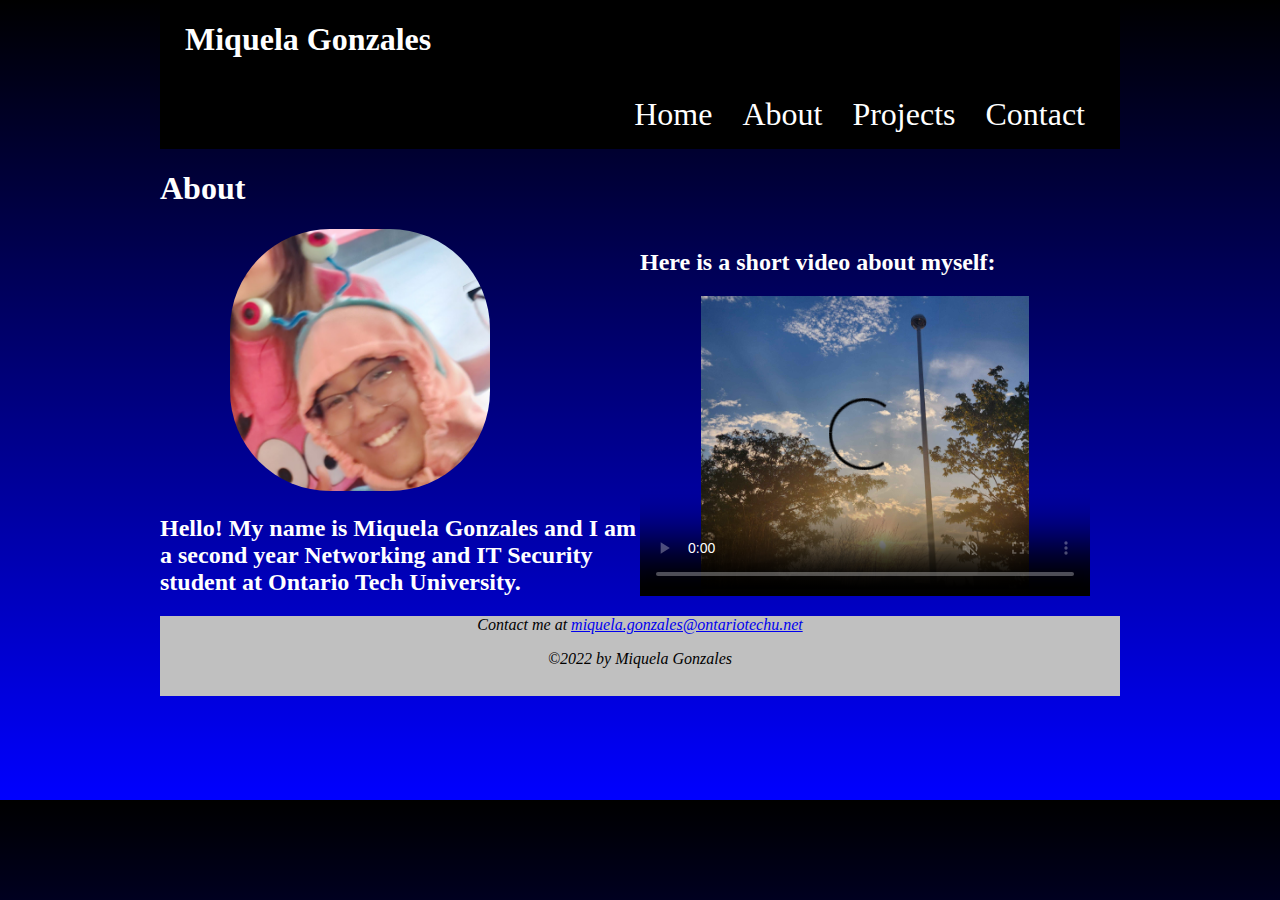
==== commit 8e5e476e: "adding comments and removing unnecessary code" ====
--- a/aboutme.html
+++ b/aboutme.html
@@ -13,24 +13,29 @@
 
 <body id="about">
     <div id="wrapper">
+        <!--Header-->
         <header id="header">
             <div class="headerContainer">
                 <div class="navBar">
                     <nav>
                        <h1><span>Miquela Gonzales</span></h1>
                             <ul>
-                                <li><a href="index.html"><button class="navButton">Home</button></a></li>
-                                <li> <a href="aboutme.html"><button class="navButton">About</button></a></li>
-                                <li><a href="projects.html"><button class="navButton">Projects</button></a></li>
-                                <li><a href="contact.html"><button class="navButton">Contact</button></a></li>
+                                <li><a class="navButton" href="index.html">Home</a></li>
+                                <li> <a class="navButton" href="aboutme.html">About</a></li>
+                                <li><a class="navButton" href="projects.html">Projects</a></li>
+                                <li><a class="navButton" href="contact.html">Contact</a></li>
                             </ul>
                     </nav>
                 </div>
             </div>
         </header>
+        <!--End of Header-->
+
         <!--Left Column-->
         <section>
+            <div class="aboutTitle">
             <h1><span>About</span></h1>
+            </div>
                 <div class="aboutLeft">
                     <img src="./image/aboutme.jpg" alt="Image of Miquela Gonzales" img width="260px">
                     <h2>Hello! My name is Miquela Gonzales and I am a second year Networking and IT Security student at Ontario Tech University.</h2>
@@ -44,9 +49,11 @@
             </div>
     
     </section>
-    <div class="clear"></div>
+   
+    <div class="clear"></div>  <!--Remove Floats-->
+
     <!---Footer--->
-    <footer id="footer">
+    <footer id="footer"> 
         <address>
             <div class="footerContainer">
                 Contact me at <a
--- a/css/laptop.css
+++ b/css/laptop.css
@@ -1,5 +1,6 @@
+@charset "UTF-8";
+/*Laptop/Desktop Viewport*/
 body {
-    
     color: white;
     background: -moz-linear-gradient(top, black 0%, blue 100%);
     background: -webkit-linear-gradient(top, black 0%, blue 100%);
@@ -9,7 +10,6 @@
     margin: 0px;
 }
 
-
 #wrapper {
     width: 960px;
     height: 800px;
@@ -26,9 +26,7 @@
 }
 
 .navBar {
-    height: 70%;
     width: 100%;
-    display: flex;
     justify-content: space-between;
     display: inline-block;
     background-color: black;
@@ -46,12 +44,6 @@
     float: right;
     list-style: none;
     padding: 0;
-   
-}
-
-.navBar li {
-    float: right;
-   
 }
 
 .navButton {
@@ -61,6 +53,7 @@
     padding: 5px 15px;
     border: none;
     font-size: xx-large;
+    text-decoration: none;
 }
 
 .navButton:hover {
@@ -70,9 +63,7 @@
 
 /*Homepage section*/
 .homepageContainer {
-    align-items: center;
     position: relative;
-    z-index: 1;
     text-align: center;
 }
 .homepageContainer img{
@@ -89,15 +80,13 @@
 #homepage img{
     width: 100%;
     object-fit: cover;
-   
-   
-}
+}
+
 /*Homepage Boxes*/
 #box {
    background-color: black;
     display: flex;
     justify-content: space-around;
-    align-items: center;
     padding: 20px;
 }
 
@@ -106,17 +95,11 @@
 .contactContainer {
     background-color: white;
     padding: 20px;
-    border: 1px;
     width: 150px;
     height: 100px;
     text-align: center;
     border-radius:35px;
     
-}
-.aboutContainer h3
-.projectsContainer h3 ,
-.contactContainer h3  {
-   text-align: center;
 }
 
 .aboutContainer a,
@@ -131,34 +114,30 @@
 .contactContainer:hover {
     background-color: silver;
     box-shadow: 4px 4px 5px silver;
-    opacity: 3;
-}
+   
+}
+/*End of Homepage*/
+
 /*About me Page*/
 
 .aboutLeft{
     float: left;
-    width: 50%;
-    justify-content: center;
+    width: 50%; 
 }
 .aboutLeft img{
     margin-left: 70px;
     border-radius: 100px;
-    justify-content: center;
    
 }
 .aboutRight{
     float: right;
     width: 50%;
-    justify-content: center;
 }
 
 /*End of About Me*/
 
 /*Projects Page*/
 
-#projects .projectItems{
-    color: white;
-}
 #projects .projectContainer h2{
     text-align: center;
 }
@@ -170,13 +149,11 @@
 }
 #projects .left{
     width: 50%;
-
     float: left;
     margin-bottom: 10px;
 }
 #projects .right{
     width: 50%;
-
     float: right;
     margin-bottom: 10px;
 }
@@ -195,11 +172,6 @@
 /*End of Projects Page*/
 
 /*Contact Page*/
-#contact body {
-    color: white;
-    align-items: center;
-    justify-content: center;
-}
 
 #contact .contactBox {
     margin-left: 25px;
@@ -223,18 +195,18 @@
     align-items: center;
     text-align: center;
     background-color: silver;
-
 }
 
 #footer {
     display: block;
     background-color: silver;
     color: black;
-    height: 60px;
+    height: 80px;
     align-items: center;
 }
 /*End of Footer*/
 
-.clear {
+ /*Clears Floats*/
+ .clear {
     clear: both;
 }--- a/css/phone.css
+++ b/css/phone.css
@@ -1,9 +1,9 @@
 @media only screen and (max-width : 480px) {
-
+/*Phone View*/
     body {
         color: white;
         background: linear-gradient(45deg, black 0%, aqua 100%); /*angle linear gradient*/
-        font-family: Georgia, 'Times New Roman', Times, serif
+        font-family: Georgia, 'Times New Roman', Times, serif;
     }
 
     #wrapper {
@@ -13,25 +13,22 @@
         margin-right: auto;
     }
     /*Header */
-    .navBar ul a{
-        text-decoration: none;
-    }
     .navBar ul {
         text-decoration: none;
         padding-left: 0;
         list-style: none;
+        text-align: center;
+       
     }
     .navBar li a {
         text-decoration: none;
     }
-    .headerContainer, .navBar {
-        flex-direction: column;
-        
-    }
+
 .navBar{
-    font-size: medium;
+    font-size: large;
     flex-direction: column;
     background-color: black;
+    display: flex;
 }
 .navButton{
     text-decoration: none;
@@ -43,12 +40,15 @@
     border: none;
     justify-content: space-between;
     cursor: pointer;
+    text-decoration: none;
 }
 
 .navButton:hover {
     background-color: silver;
 }
 /*End of Header*/
+
+/*Homepage Boxes*/
 #box{
     flex-direction: column;
     justify-items:center ;
@@ -68,10 +68,11 @@
     transform: translate(-50%,-50%);
 }
 
-#body img{
-    width: 100%;
+#homepage img{
+    width: 100%;
+    height: 20%;
     object-fit: cover;
-    opacity: 0;
+    
 }
 
 #box {
@@ -117,7 +118,7 @@
     box-shadow: 4px 4px 5px silver;
    
 }
-/*End of Homepage*/
+/*End of Homepage Boxes*/
 
 /*About me Page*/
 
@@ -131,14 +132,10 @@
 .aboutRight video{
     height: auto;
     width: 100%
-    
 }
 /*End of About Me*/
 
 /*Projects Page*/
-#projects .projectItems{
-    color: white;
-}
 #projects .projectContainer h2{
     text-align: center;
 }
@@ -163,37 +160,30 @@
 /*End of Projects Page*/
 
 /*Contact Page*/
-#contact body {
-    color: white;
-    align-items: center;
-    justify-content: center;
-}
 
 #contact .contactBox {
     margin-left: 25px;
     display: block;
 }
 
-#contact .nameBox {
-    justify-content: space-between;
-
-}
 #contact form {
-    margin-left: auto;
+    display: block;
+    margin-left: 15px;
     flex-direction: column;
     align-items: center;
-    display: block;
-
+    padding: 0 20px
+}
+.nameBox input, .phoneEmail input, textarea{
+    width: 100%;
 }
 
 .contactButtons {
-    align-items: center;
-    justify-content: space-between;
+        justify-content: space-between;
         margin-left: 25px;
         padding-bottom: 20px;
-    
 }
 /*End of Contact Page*/
+
 /*Footer*/
 .footerContainer {
     align-items: center;
@@ -209,5 +199,8 @@
         padding: 10px;
     }
     
-   
+    /*Clears Floats*/
+ .clear {
+    clear: both;
+}
 }--- a/css/tablet.css
+++ b/css/tablet.css
@@ -1,7 +1,11 @@
+@charset "UTF-8";
 @media only screen and (min-width : 481px) and (max-width: 960px) {
-body{
+
+/*Tablet Viewport*/
+    body{
     background: linear-gradient(45deg, black 0%, aqua 100%);
     color: white;
+    font-family: Georgia, 'Times New Roman', Times, serif;
 
 }
 #wrapper{
@@ -11,6 +15,7 @@
     margin-right: auto;
    
 }
+
 /*Header*/
 .headerContainer {
     display: flex;
@@ -18,7 +23,6 @@
     align-items: center;
     padding: 0px 10px;
     background-color: black;
-
 }
 
 .navBar {
@@ -30,7 +34,6 @@
     display: inline-block;
     background-color: black;
     padding: 0px 10px;
-
 }
 
 .navBar h1 {
@@ -58,7 +61,8 @@
     cursor: pointer;
     padding: 5px 15px;
     border: none;
-    font-size:large;
+    font-size:x-large;
+    text-decoration: none;
 }
 
 .navButton:hover {
@@ -86,6 +90,7 @@
     object-fit: cover;
    
 }
+/*Homepage Boxes*/
 #box {
     background-color: black;
      display: flex;
@@ -104,14 +109,8 @@
      height: 150px;
      text-align: center;
      border-radius:50px;
-     
- }
- .aboutContainer h3
- .projectsContainer h3 ,
- .contactContainer h3  {
-    text-align: center;
- }
- 
+ }
+
  .aboutContainer a,
  .projectsContainer a,
  .contactContainer a {
@@ -124,17 +123,18 @@
  .contactContainer:hover {
      background-color: silver;
      box-shadow: 10px 10px 5px silver;
-     opacity: 3;
  }
  /*End of Homepage*/
+
  /*About Me Page*/
+ .aboutTitle h1 {
+    padding-left: 20px;
+ }
  .aboutLeft h2 {
     margin-left: 20px;
  }
 .aboutLeft img{
     border-radius: 100px;
-    justify-content: center;
-    align-items: center;
     padding: 20px;
  
 }
@@ -170,37 +170,27 @@
     align-items: center;
     margin: auto;
     display: block;
-    width: 50%;
+    width: 65%;
 }
 #projects #pythonImg {
     align-items: center;
     margin: auto;
     display: block;
-    width: 25%;
+    width: 30%;
     margin-bottom: 10px;
 }
 /*Contacts Page*/
-#contact body {
-    color: white;
-    align-items: center;
-    justify-content: center;
-}
-
 #contact .contactBox {
     margin-left: 25px;
 }
 
 #contact form {
     margin-left: 50px;
-    flex-direction: column;
-    display: block;
-}
-.phoneEmail, .contactButtons, .nameBox{
-    display: block;
-    flex-direction: column;
-    width: 100%;
-    margin-bottom: 10px;
-   
+    padding: 0 20px
+}
+
+.nameBox input, .phoneEmail input, textarea{
+    width: 100%;
 }
 .contactButtons{
     padding-bottom: 20px;
@@ -216,7 +206,6 @@
      color: black;
  }
 
- 
  #footer {
      background-color: silver;
      color: black;
@@ -226,7 +215,8 @@
     
  }
  /*End of Footer*/
- 
+
+ /*Clears Floats*/
  .clear {
      clear: both;
  }
